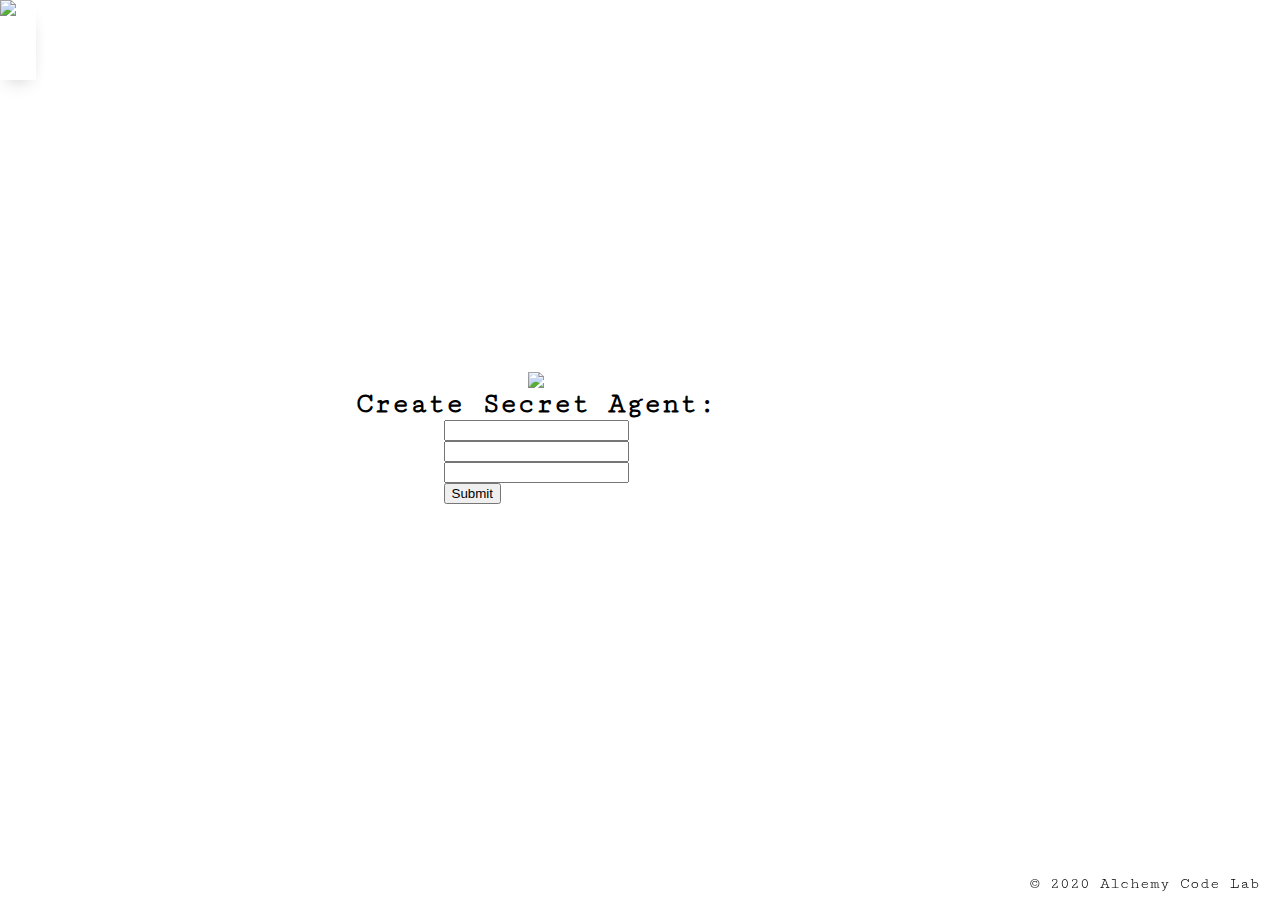
==== home/index.html @ f6a2577c "two pages linked, some basic CSS, basic HTML build started" ====
<!DOCTYPE html>
<html lang="en">

<head>
    <meta charset="UTF-8">
    <meta name="viewport" content="width=device-width, initial-scale=1.0">
    <meta http-equiv="X-UA-Compatible" content="ie=edge">
    <link rel="preconnect" href="https://fonts.gstatic.com">
    <link
        href="https://fonts.googleapis.com/css2?family=Cutive+Mono&family=Zilla+Slab+Highlight:wght@400;700&display=swap"
        rel="stylesheet">
    <link rel="stylesheet" href="../styles/reset.css">
    <link rel="stylesheet" href="../styles/style.css">
    <link rel="stylesheet" href="../styles/home.css">
    <title>Document</title>
</head>

<body>
    <header>
        <div class="gutter-right logo">
            <img src="assets/big-logo.png" />
        </div>
    </header>
    <main>
        <section class="main-section">
            <img class="main-logo" src="assets/alchemy-logo.png" />
            <h2>
                Create Secret Agent:
            </h2>
            <form>
                <input type="text"></input><br>
                <input type="text"></input><br>
                <input type="text"></input><br>
                <input type="submit">
            </form>
        </section>
    </main>
    <footer>
        <div class="copy gutter-right">&copy; 2020 Alchemy Code Lab</div>
    </footer>

    <script type="module" src="app.js"></script>
</body>

</html>
---- styles/style.css ----
body {
    /* https://coolors.co/generate and click export -> scss to get the colors to copy and paste below*/
    /* --color1: hsla(349, 69%, 76%, 1);
    --color2: hsla(207, 67%, 44%, 1);
    --color3: hsla(200, 61%, 56%, 1);
    --color4: hsla(187, 41%, 94%, 1);
    --color5: hsla(170, 28%, 95%, 1); */
/* 
    /* --color1: hsla(45, 86%, 83%, 1);
    --color2: hsla(135, 65%, 98%, 1);
    --color3: hsla(315, 37%, 86%, 1);
    --color4: hsla(45, 73%, 98%, 1);
    --color5: hsla(224, 40%, 79%, 1); */
    
    --header-height: 80px;
    --shadow: 0px 10px 20px -12px rgba(0,0,0,0.45);
    --gutter: 30px;
    --footer-height: 25px;
    
    display: flex;
    font-family: 'Zilla Slab Highlight', cursive;
    font-family: 'Cutive Mono', monospace;
    background-color: var(--color2);
}

main {
    display: flex;
    flex-direction: column;
    justify-content: center;
    align-items: center;
    margin-bottom: calc(var(--footer-height));
}

section {
    background-color: var(--color5);
    width: 1000px;
    max-width: 80%;
    display: flex;
    flex-direction: column;
    justify-content: center;
    align-items: center;
    padding-top: var(--gutter);
    padding-bottom: var(--gutter);
    margin-top: var(--gutter);
    margin-bottom: var(--gutter);
    border: solid 2px var(--color1);
}

header {
    display: flex;
    justify-content: flex-end;
    background-color: var(--color3);
    height: var(--header-height);
    box-shadow: var(--shadow);
}

footer {
    display: flex;
    justify-content: flex-end;
    background-color: var(--color3);
    box-shadow: var(--shadow);
}


h2 {
    font-size: 1.8rem;
    font-weight: bold;
}

.gutter-right {
    margin-right: 20px;
}

.main-logo {
    animation: pulse 5s infinite ease-in-out;
}

header img {
    height: var(--header-height);
}



content {
    width: 80%;
}

p {
    margin: var(--gutter);
}
  
footer {
    position: fixed;
    width: 100%;
    bottom: 0;
    height: var(--footer-height);
    display: flex;
    justify-content: flex-end;
    background-color: var(--color3);
    box-shadow: var(--shadow);
}
  
  @keyframes pulse {
    20% {
      transform: rotate3d(-10, -10, -10, 50deg) scale(1.2);
    }

    40% {
        transform: rotate3d(10, 10, -10, 50deg) scale(1);
    }

    60% {
        transform: rotate3d(-10, 10, 10, 50deg) scale(1.2);
      }

    80% {
        transform: rotate3d(10, 10, 10, 50deg) scale(1);
    }

  }
---- styles/home.css ----
/* add home page styles here */
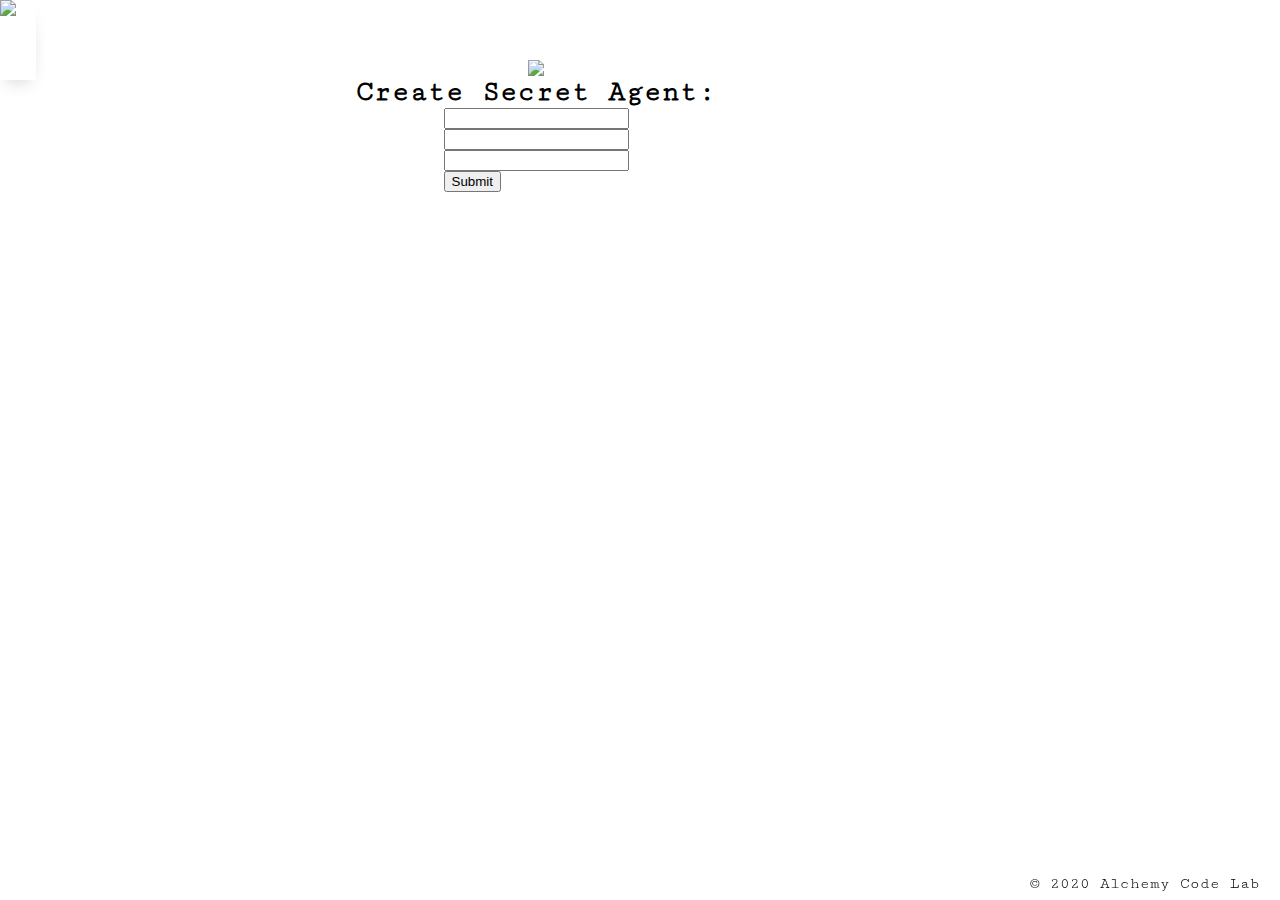
==== commit c6f70ccb: "working setUser function test for taking in new user form data written and working" ====
--- a/home/index.html
+++ b/home/index.html
@@ -12,7 +12,7 @@
     <link rel="stylesheet" href="../styles/reset.css">
     <link rel="stylesheet" href="../styles/style.css">
     <link rel="stylesheet" href="../styles/home.css">
-    <title>Document</title>
+    <title>Home Page</title>
 </head>
 
 <body>
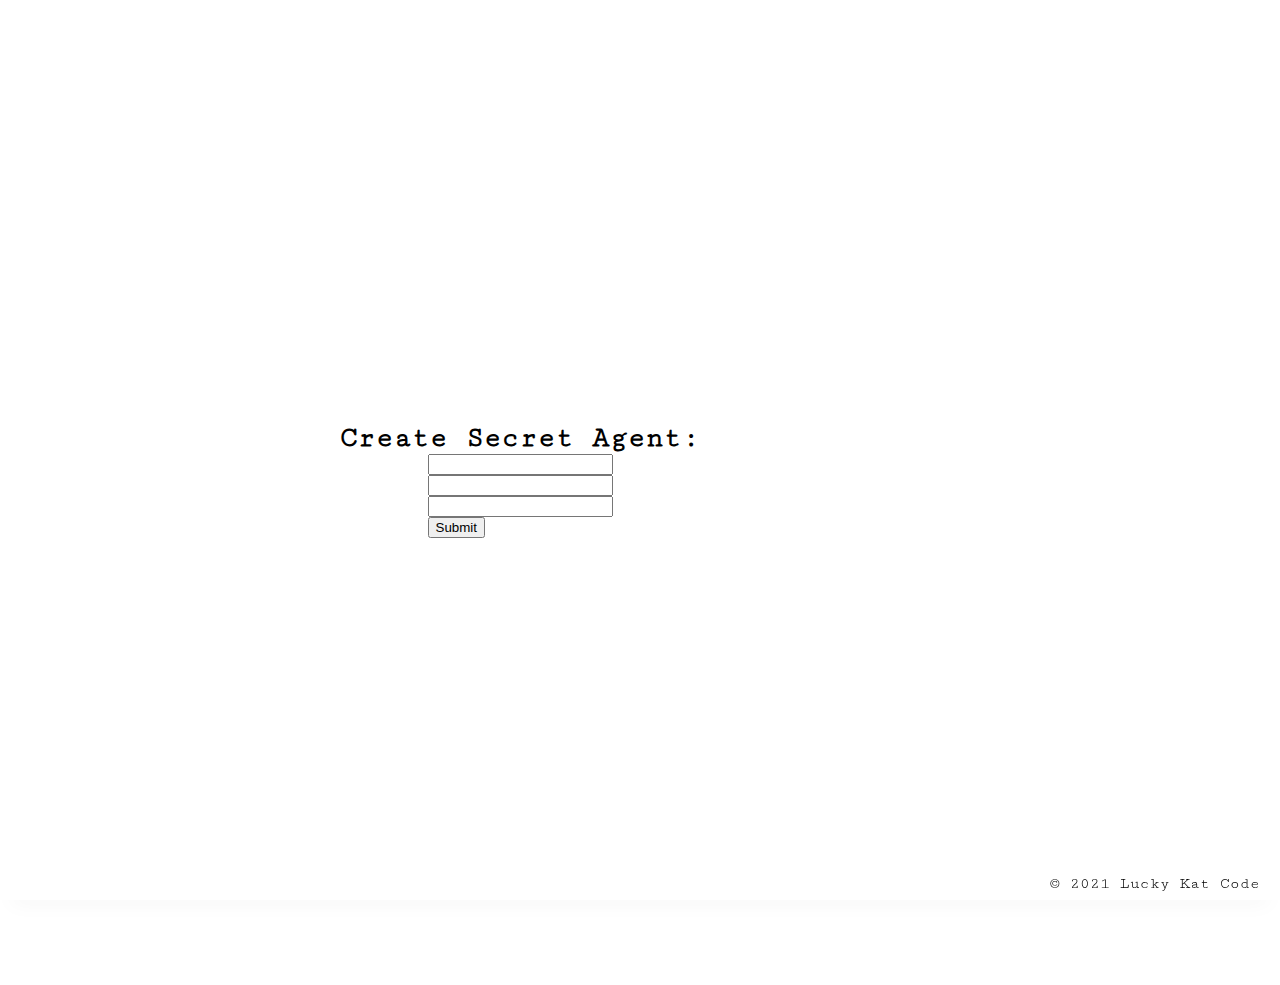
==== commit dc9fcdab: "adding pages to navigate through with their own folders and HTML pages/CSS/JS" ====
--- a/home/index.html
+++ b/home/index.html
@@ -18,12 +18,10 @@
 <body>
     <header>
         <div class="gutter-right logo">
-            <img src="assets/big-logo.png" />
         </div>
     </header>
     <main>
         <section class="main-section">
-            <img class="main-logo" src="assets/alchemy-logo.png" />
             <h2>
                 Create Secret Agent:
             </h2>
@@ -36,7 +34,7 @@
         </section>
     </main>
     <footer>
-        <div class="copy gutter-right">&copy; 2020 Alchemy Code Lab</div>
+        <div class="copy gutter-right">&copy; 2021 Lucky Kat Code</div>
     </footer>
 
     <script type="module" src="app.js"></script>
--- a/styles/home.css
+++ b/styles/home.css
@@ -1 +1,4 @@
-/* add home page styles here */+.main-section {
+    height: 100vh;
+    background: no-repeat center center/cover url(https://www.constellation-guide.com/wp-content/uploads/2020/12/R-Aquarii.webp);
+}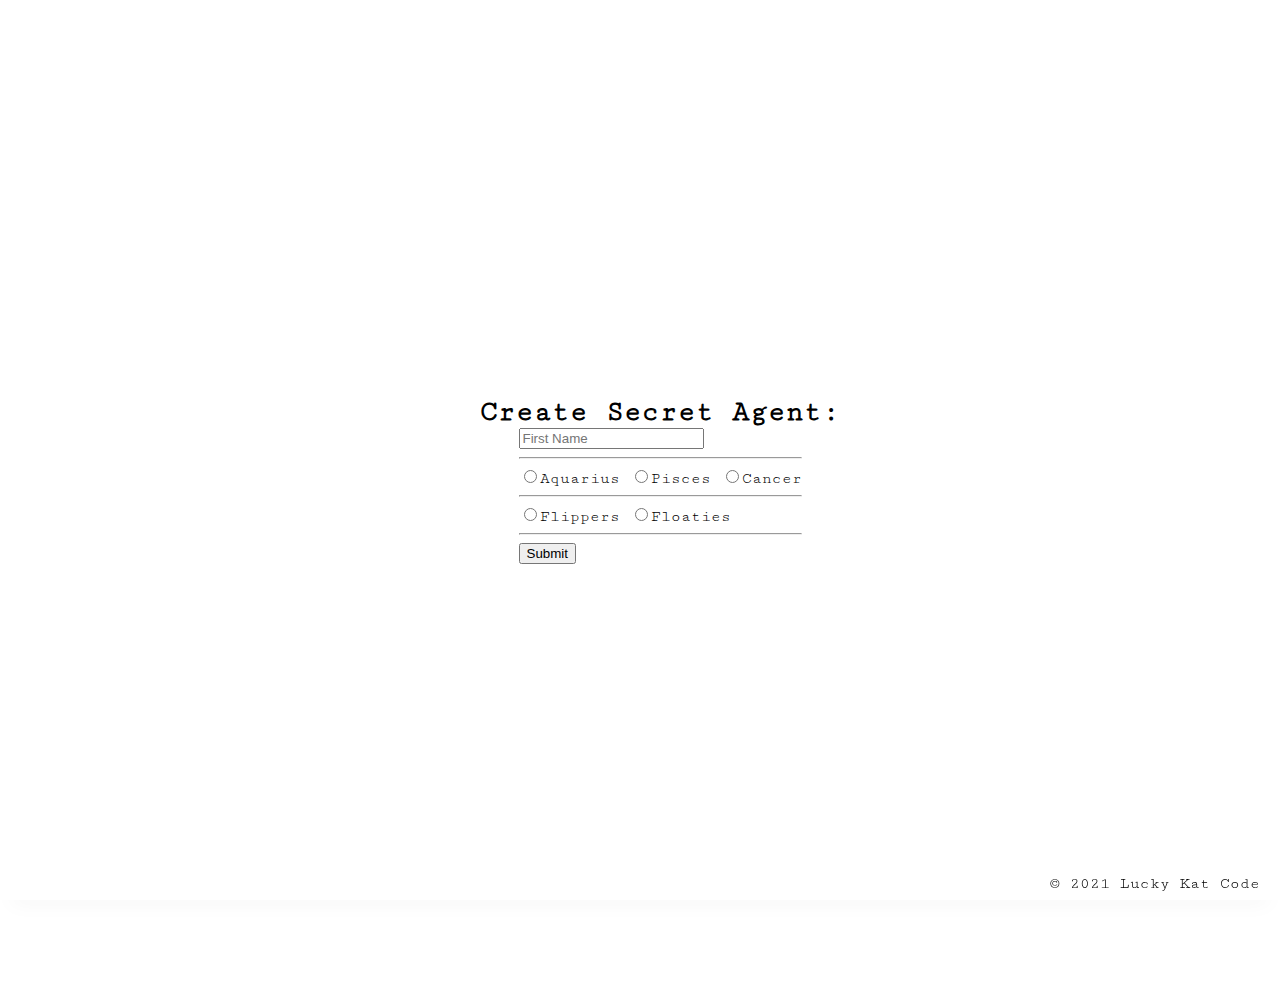
==== commit 5160b3c9: "results page hooked up!" ====
--- a/home/index.html
+++ b/home/index.html
@@ -26,10 +26,28 @@
                 Create Secret Agent:
             </h2>
             <form>
-                <input type="text"></input><br>
-                <input type="text"></input><br>
-                <input type="text"></input><br>
-                <input type="submit">
+                <label class="new-user">
+                    <input type="text" id="user-name" name="name" placeholder="First Name"></input>
+                </label>
+                <hr>
+                <label class="new-agent">
+                    <input type="radio" id="aquarius" name="character" value="Aquarius">Aquarius</input>
+                </label>
+                <label class="new-agent">
+                    <input type="radio" id="aquarius" name="character" value="Pisces">Pisces</input>
+                </label>
+                <label class="new-agent">
+                    <input type="radio" id="aquarius" name="character" value="Cancer">Cancer</input>
+                </label>
+                <hr>
+                <label class="new-transport">
+                    <input type="radio" id="flippers" name="transport" value="flippers">Flippers</input>
+                </label>
+                <label class="new-transport">
+                    <input type="radio" id="floaties" name="transport" value="floaties">Floaties</input>
+                </label>
+                <hr>
+                <input type="submit" id="submit" />
             </form>
         </section>
     </main>
--- a/styles/style.css
+++ b/styles/style.css
@@ -34,8 +34,7 @@
 
 section {
     background-color: var(--color5);
-    width: 1000px;
-    max-width: 80%;
+    width: 100%;
     display: flex;
     flex-direction: column;
     justify-content: center;
--- a/styles/home.css
+++ b/styles/home.css
@@ -1,4 +1,5 @@
 .main-section {
     height: 100vh;
+    width: 100vw;
     background: no-repeat center center/cover url(https://www.constellation-guide.com/wp-content/uploads/2020/12/R-Aquarii.webp);
 }